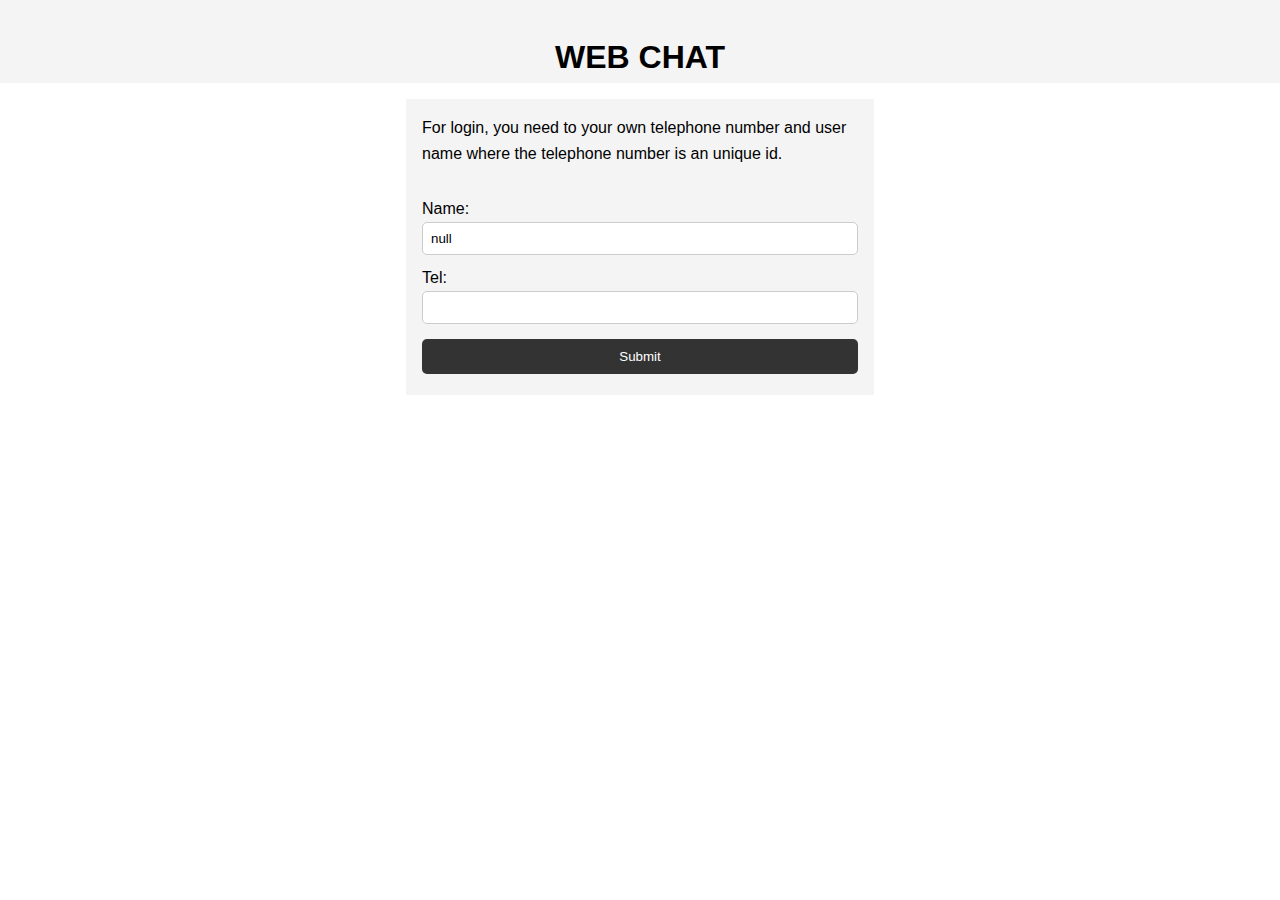
==== index.html @ 3e815d57 "upload web client" ====
<!DOCTYPE html>
<html lang="en">
    <head>
        <meta charset="UTF-8">
        <meta name="viewport" content="width=device-width, initial-scale=1.0"/>
        <title>Webchat</title>
        <link rel="stylesheet", href="login.css">
    </head>
    <body>
        <header> 
            <h1>WEB CHAT</h1>
        </header>
        <section class="container">
            <form id="my-form">
                <div class="msg">For login, you need to your own telephone number and user name where the telephone number is an unique id.</div>
                <div class="input">
                    <label for="name">Name:</label>
                    <input type="text" id="name">
                </div>
                <div>
                    <label for="TEL">Tel:</label>
                    <input type="text" id="phonenumber">                    
                </div>
                <input class="btn" type="submit" value="Submit">
            </form>
        </section>        
        <script src="login.js"></script>
    </body>
</html>
---- login.css ----
* {
    margin: 0;
    padding: 0;
    box-sizing: border-box;
  }
  
  body {
    font-family: Arial, Helvetica, sans-serif;
    line-height: 1.6;
  }
  
  ul {
    list-style: none;
  }
  
  ul li {
    padding: 5px;
    background: #f4f4f4;
    margin: 5px 0;
  }
  
  header {
    background: #f4f4f4;
    padding-top: 2rem;
    text-align: center;
  }
  
  .container {
    margin: auto;
    width: 500px;
    overflow: auto;

    padding: 1rem 1rem;
  }
  
  #my-form {
    padding: 1rem;
    background: #f4f4f4;
  }
  
  #my-form label {
    display: block;
  }
  
  #my-form input[type='text'] {
    width: 100%;
    padding: 8px;
    margin-bottom: 10px;
    border-radius: 5px;
    border: 1px solid #ccc;
  }
  
  .btn {
    display: block;
    width: 100%;
    padding: 10px 15px;
    border: 0;
    background: #333;
    color: #fff;
    border-radius: 5px;
    margin: 5px 0;
  }
  
  .btn:hover {
    background: #444;
  }
  
  .bg-dark {
    background: #333;
    color: #fff;
  }
  
  .error {
    background: orangered;
    color: #fff;
    padding: 5px;
    margin: 5px;
  }

  .input {
      margin-top: 30px;
  }
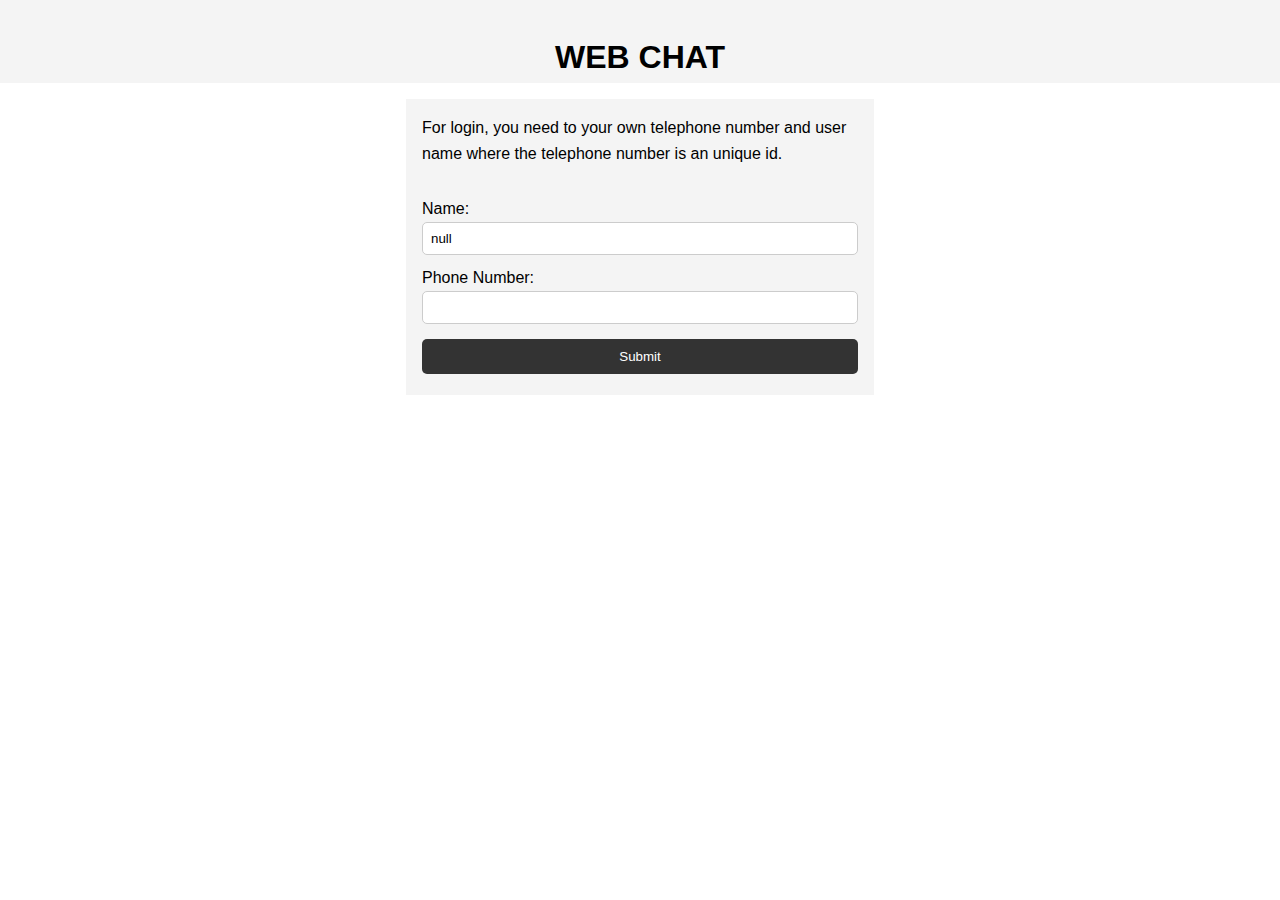
==== commit e3591b3b: "code refactoring" ====
--- a/index.html
+++ b/index.html
@@ -18,7 +18,7 @@
                     <input type="text" id="name">
                 </div>
                 <div>
-                    <label for="TEL">Tel:</label>
+                    <label for="TEL">Phone Number:</label>
                     <input type="text" id="phonenumber">                    
                 </div>
                 <input class="btn" type="submit" value="Submit">
